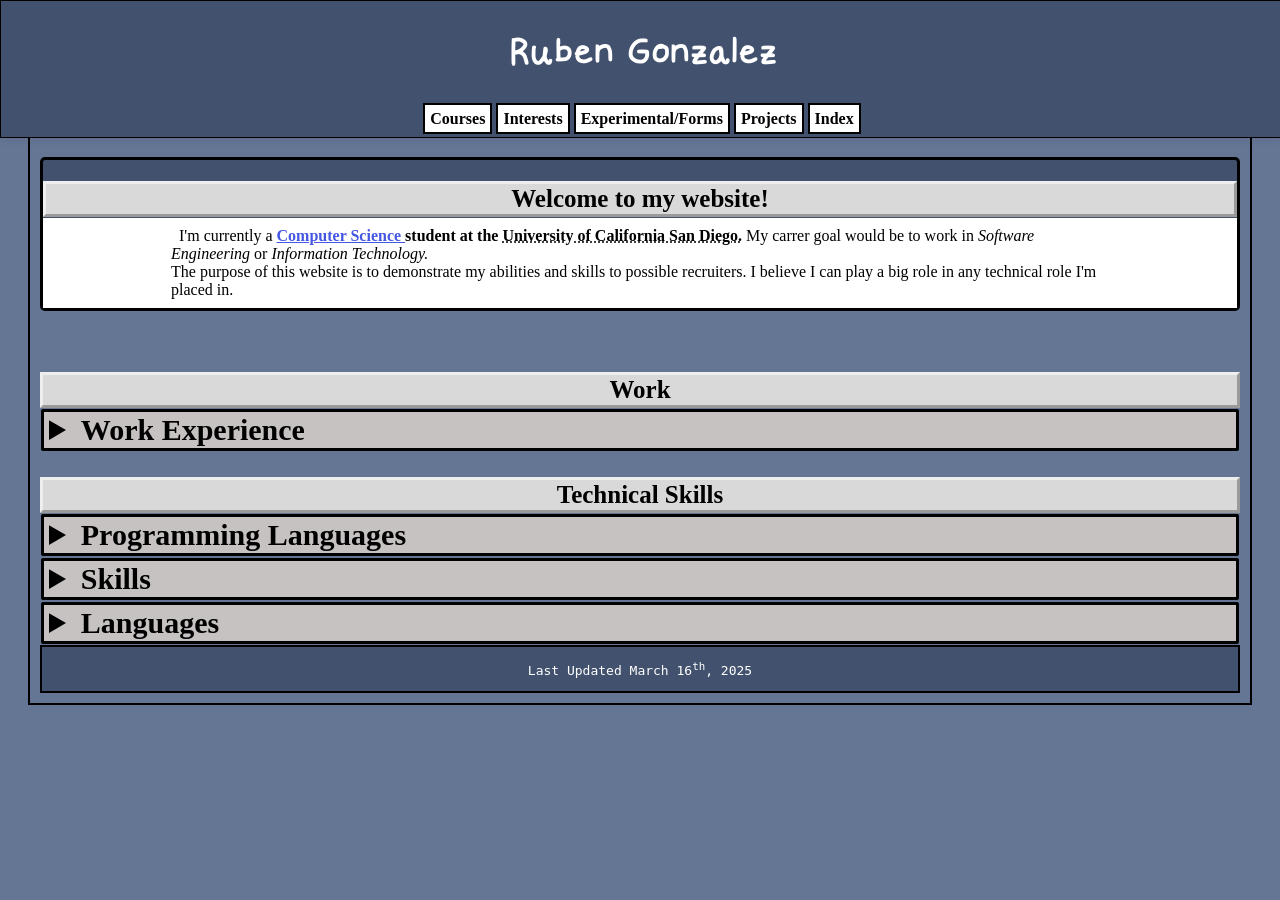
==== index.html @ 0c8c4140 "Fixed code to make it wellformed and valid" ====
<!DOCTYPE html>
<html lang="en-US">
    <head>
        <meta charset="UTF-8">
        <meta name="viewport" content="width=device-width, initial-scale=1.0">
        <link rel="stylesheet" href="style.css">
    <title> Ruben's Website </title>


   </head>
   
    <body style="background-color: #657695;">
        <header>
            <h1> Ruben Gonzalez </h1>
            <nav>
                <strong>
                <a href="/courses.html">Courses</a> 
                <a href="/interest.html">Interests</a> 
                <a href="/experiment.html">Experimental/Forms</a> 
                <a href="/projects.html">Projects</a> 
                <a href="/index2.html">Index</a> 
                <!--
                <a href="https://github.com/rug005?tab=repositories">Github</a> 
                <a href="https://www.linkedin.com/in/ruben-gonzalez-1479b0169">Linkedin</a> 
                <a href="mailto:rug005@ucsd.edu">Email</a> 
                -->
                <!-- <button id="themeToggle" onclick="toggleTheme()">☀️</button> -->
                <!-- 🌙 -->
            </strong>
            </nav>
        </header>

        <div id = "div-back"> <!--Testing this div out-->
        <!-- Start of main -->
         
         <!-- <div class="center"> -->
        <main>
            <h2 id="center-title"> Welcome to my website! </h2>
            <div class="container">
                <!-- <div class="image"> -->

                
                <!-- <p class="right" style="font-family: RGFont;"> -->
                <div class="text">
                
                    &nbsp; I'm currently a <b><a href="https://cse.ucsd.edu/" style="color: rgb(69, 87, 226)"> Computer Science </a> student at the 
                    <abbr title="University of California San Diego">  University of California San Diego.</abbr> </b>
                My carrer goal would be to work in <i>Software Engineering</i> or <i>Information Technology.</i> <br> 
                The purpose of this website is to demonstrate my abilities and skills to possible recruiters. I believe I can play a big role in any technical role I'm placed in.

            <!-- </p>    -->
            <!-- </aside> -->
        </div>
            <!-- </div> -->
            </div>
        <!-- </div> -->
        </main>
        <br> 
        
            <br>
            <h3 id="work-title"> Work </h3>
            <details>
                <summary id="box"> Work Experience </summary>
                <p style="background-color: white; padding: 10px 10px; margin: 1px 1px; font-family: 'Times New Roman', Times, serif; font-size: 20px;"> 
                    &nbsp; Currently working for the Central Union High School District as a Theater Technican 
                    <a href= "https://www.instagram.com/jctheater/?hl=en" title="JCT Instagram Page" >@Jimmie Cannon Theater</a>.
                    My main role is to provide technical assistance with the their lighting, sound, and live streaming systems. I started the role
                    as a High School student, and ever since have continued to work there. (On Call)
                    <br>
                    &nbsp; I Specialized in Live Streaming and Sound Engineering.
                    <br>
                
                </p>
            </details>
        <!---------------------------------- Splits into my Programming Languages/Skills  ---------------------------------->
        <h3 id="skills-title"> Technical Skills </h3>

        <details>
            <summary id="box"> Programming Languages </summary>
        
            <p style="text-align: center;"> Ordered in most proficient </p>
            <ol id="box2">
            <li> Java 
                <p class="description-p">
                This is the first programming language I learned and the one I feel most comfortable with.
                I've programmed in this language for multiple assignments, and group projects. </p>
            </li>
            <li> Python 
                <p class="description-p">
                This is a language that I've used for classes such as Computer Vision, 
                Introduction to Artificial Intelligence, Data Science in Practice. I've also used Python to create a
                program that sorts my SD files by date and file type. </p>
            </li>
            <li> C 
            
                <p class="description-p">
                I believe that programming in C is like a double edge sword. When it works it can do so many amazing things, however
                when it doesn't... I'll be spending countless hours using GDB. I've programmed in C for most of my networks classes such as
                Computer Networks, Wireless Networks, and a bit in my Operating Systems class. </p>
            </li>
            <li> JavaScript
                <p class="description-p">
                Used JavaScript to write this website, and while taking a Web Client Languages class.

                <button id = "style-button">Click Me</button>
            </p>
            </li>
            <li> SQL 
            
                <p class="description-p">    Have not had much experience working in backend as of now, however I'm looking forward to expanding my skills in
                languages such as SQL. I learned and used SQL for my Database System Principles class. </p>
            </li>
            <li> C++
            
                <p class="description-p"> I learned and programmed in this language while taking an Advanced Data Structures class. I've also programmed in C++ while
                taking my Wireless Networks class. </p>
            </li>
        </ol>
        </details>
        
        <details>
            <summary id="box"> Skills </summary>
            <ul id="box2">
            <li> Problem Solving </li>
            <p class="description-p">
               Have experience problem solving while working as a theater technican. Had to constantly solve technical problems such as
               light board not working correctly, sound board not configured correctly, and live stream wireless connection issues.
            </p>
            <li> Creative </li>
            <p class="description-p">
                My work experience has allowed me the freedom to be creative and think outside the box.
            </p>
            <li> Adaptability </li>
            <p class="description-p">
                Being adaptable is one of my biggest strength and had to constantly adapt to new environments in the work place
                and in my own personal life.
            </p>
            <li> Time Management </li>
            <p class="description-p">
                Being a college student and part time employee has enabled me with the skill to manage my time.
            </p>
            </ul>
        </details>

        <details>
            <summary id="box"> Languages </summary>
        <dl id="box2">
            <dt>I can read and write in...</dt>
                <dd>English, Spanish</dd>
                
        </dl>
        </details>
        <footer id="date" style="align-items: center;"><pre> Last Updated March 16<sup>th</sup>, 2025 </pre></footer>
        </div>
    <script>
        /* Inside Skills > JavaScript, On click changes from "Click Me" text to "Thank you" */
        let buttonSwitch = document.getElementById("style-button");
            buttonSwitch.addEventListener("click", function(){
            document.getElementById("style-button").innerHTML = "Thank you";
            buttonSwitch.style.color = "#0000ff";
            buttonSwitch.style.cursor = "default";
        });


        /* Header button changes background from dark to light */
        
    </script>
</body>
            
        
    

</html>
---- style.css ----
:root{
    --grey-blue: #42526E; 
    --black: #000000;
    --white: #ffffff;
    --backColor: #657695;
}

/* This CSS file is used for index and interest html */
header{
    position: fixed;
    top:0;
    left:0;
    width:100%;
    box-shadow: 0 0 10px rgba(0, 0, 0, 0.1);
    z-index: 9999;
    text-align: center;
    padding: 1px;
    border: 1px solid var(--black,black);
    background-color: var( --grey-blue,grey);
    color: var(--white,white);
}
h1{
    font-family: RGFont;
    font-size: 50px;
}
body.below-body{
    padding-top: 150px;
    background-color: var(--grey-blue,blue);
}
main{
    margin-top: 125px;
    border: 3px solid var(--black,#000000);
    background-color: var(--grey-blue,blue);
    border-radius: 5px;
    
}
p.right{
    text-align: center;
}
.small{
    font-family: Arial, Helvetica, sans-serif;
    padding: 1px 5px;
    margin: 0 0;
}
h2, h3{
    font-size: 25px;
    font-weight: bold;
}
/* Used in index.html to Home, etc */
nav{
    display: flex;
    flex-direction: row;
    flex-wrap: wrap;
    justify-content: center;
    margin-bottom: 8px;
    gap: 15px;
}
nav a{
    text-decoration: none;
    padding: 5px 5px;
    margin: 1px 0px;
    border: 2px solid var(--black,#000000);
    background-color: #ffffff;
    color: var(--black,#000000);
}


/* Goes from column to row if pixels are 520 */
@media (max-width: 520px) {
    nav > a{
        display: grid;
        grid-template-columns: repeat(auto-fit,minmax(150px,1fr));
    }
    h1{
        font-size: 30px;
    }
    .center{
        margin-top: 100px;
    }
}

.nav:hover{
    background-color: rgb(38, 42, 255);
}
div.center{
    flex-direction: row;
}
div.projects{
    display: flex;
    flex-direction: row;
    justify-content: flex-end;
    border: 3px solid white;
    background-color: #d8d8d8;

}
body.black{
    background-color: var(--black,black);
    padding: 1px 2px;
    color: white;
    padding-top: 150px;
}
img.center{
    display: block;
    border: 5px solid #ffffff;
    margin-left: auto;
    margin-right: auto;
    border-radius: 8px;
    /* width: 35%; */
    width: 55dvh;
    
}
#app{
    scroll-snap-type: y mandatory;
    scroll-behavior: smooth;
    
}
#frame{
    border: 5px solid #ffffff;
    margin: 0 0;
    padding: 0 0;
    width: 130%;
}
h3.align{
    padding: 1px 10px;
    margin: 2px 5px;
    margin-block-start: 5px;
    margin-block-end: 5px;
    border: 3px #ffffff;
    background-color: #42526E;
    border-style: outset;
    text-align: center;
}
.container{
    display: flex;
    align-items: center;
    justify-content: center;
    background-color: var(--white,(255, 255, 255));
    color: var(--black,#000000)
 
}
.image{
    max-width: 100%;
    max-height: 100%;
}
.text{
    
    padding: 1dvh 10dvw;
    font-family: 'Times New Roman', Times, serif;
}
.row::after{
    content:"";
    clear: both;
    display:table;
}
.column{
    float:left;
    width:33.33%;
    padding:5px;
}

#border{
    border: 3px solid var(--black,black);
}

#box{
    border: 3px solid var(--black,black);
    flex: 1;
    padding: 1px 5px;
    margin: 1px 1px;
    background-color: rgb(199, 194, 194);
    transition: all 100ms ease-out;
    font-size: 30px;
    font-weight: bold;
    border-radius: 2px;
}
#box:hover{
    background-color: white;
    
}
#box2 dl,dt,ol,ul,dd{
    border: 3px solid var(--black,black);
    padding: 2px 40px;
    background-color: white;
    margin: 1px 1px;
    font-weight: bold;
    font-size: 30px;
}
.description-p{
    font-size: 16px;
    font-weight: 200;
    font-family: 'Times New Roman', Times, serif;
}
dd{
    border: 3px solid var(--black,black);
    padding: 2px 40px;
    background-color: white;
    margin: 1px 1px;
    font-weight: bold;
    font-size: 30px;
}
.blink_me{
    text-align: center;
    padding: 1px 1px;
    background-color: rgb(217, 217, 217);
    color:black;
    margin: 1px 1px;
    border-style: outset;
    animation: blinker 2s linear infinite;
}
@keyframes blinker{
    80%{
        opacity: 50;
    }
}
#center-title,#work-title,#skills-title{
    text-align: center;
    padding: 1px 1px;
    background-color: rgb(217, 217, 217);
    margin-bottom: 1px;
    border-style: outset;
}
#white-border{
    border: 3px solid #ffffff;
    margin: 1px 10px;
}
#date{
    border: 2px solid var(--black),black;
    text-align: center;
    color: #ffffff;
    background-color: var(--grey-blue,grey);
    border: 2px solid #000;
}

@font-face {
    font-family: RGFont;
    src: url(RGFont-Regular.ttf);
}

list-text{
    font-family: 'Times New Roman', Times, serif;
    font-size: 16px;
    font-weight: 400;
    padding: 2px;
}

#style-button{
    color: black;
    cursor: pointer;
}
style-off:hover{
    font-size: 2rem;  
}
#lights-off{
    background: rgb(43, 226, 107);
}

.dark-mode {
    background-color: rgb(0, 0, 0);
    color: rgb(255, 255, 255);
  }
#div-back{
    border: solid 2px black;
    margin: 20px;
    padding: 10px;
}
#p-text{
    text-align: center; 
    font-family: RGFont; 
    font-size: 20px;
}


#theme-toggle-id{
    cursor: pointer;
    padding: 5px;
    background: none;
    border: none;
    font-size: 20px;
    color: var(--text-color);
    text-align: center;
    border: 2px solid #000000;
    /* border: 3px solid black;
    padding-right: 430px;
    text-align: center; */
}
.dark-mode {
    --grey-blue: #2a4a82; 
    --black: #ffffff;
    --white: #000000;
    --backColor: #154192;
}
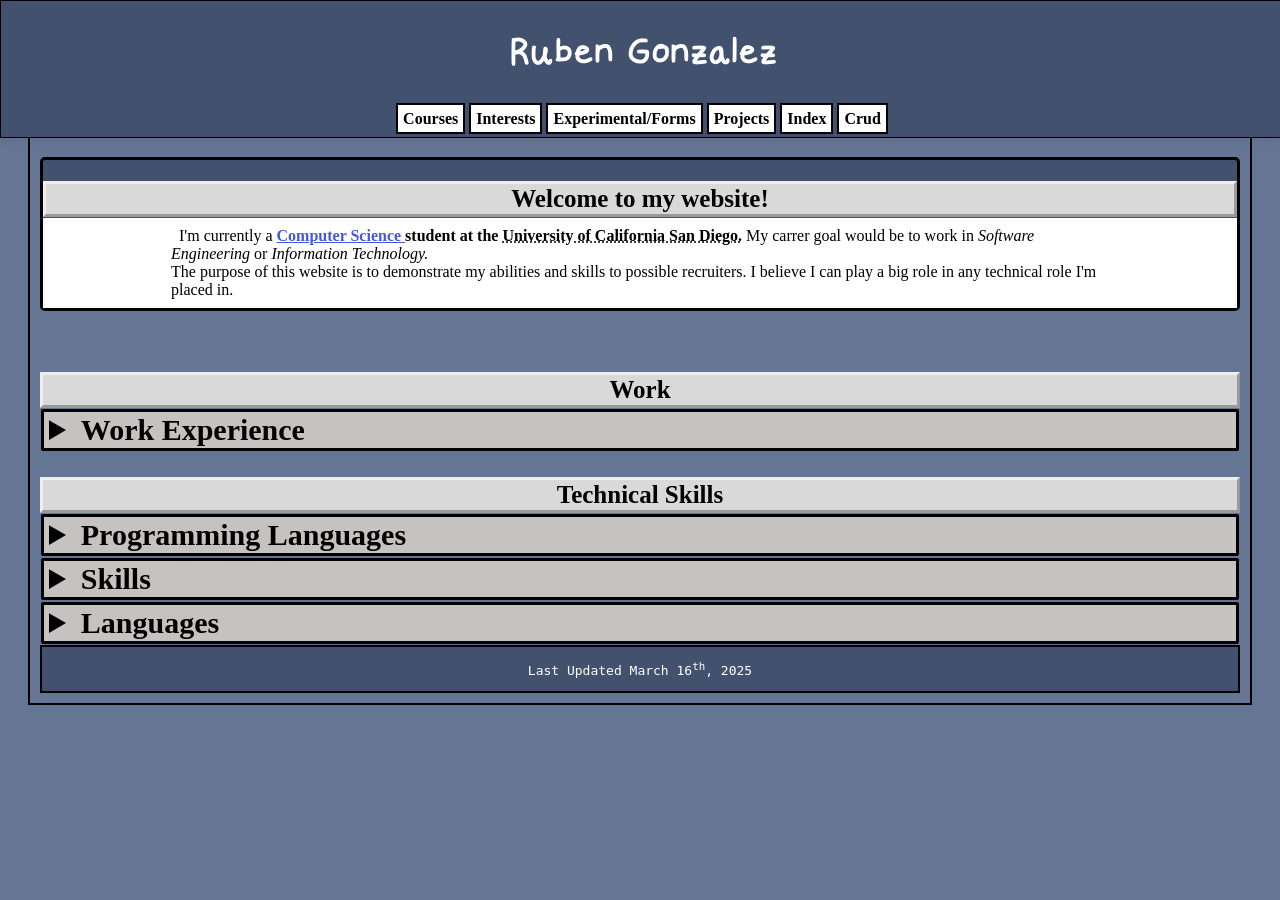
==== commit 1b162947: "Adding crud to ahref" ====
--- a/index.html
+++ b/index.html
@@ -18,7 +18,8 @@
                 <a href="/interest.html">Interests</a> 
                 <a href="/experiment.html">Experimental/Forms</a> 
                 <a href="/projects.html">Projects</a> 
-                <a href="/index2.html">Index</a> 
+                <a href="/index2.html">Index</a>
+                <a href="/crud.html">Crud</a> 
                 <!--
                 <a href="https://github.com/rug005?tab=repositories">Github</a> 
                 <a href="https://www.linkedin.com/in/ruben-gonzalez-1479b0169">Linkedin</a> 
@@ -72,48 +73,58 @@
                 
                 </p>
             </details>
-        <!---------------------------------- Splits into my Programming Languages/Skills  ---------------------------------->
+        
         <h3 id="skills-title"> Technical Skills </h3>
 
         <details>
             <summary id="box"> Programming Languages </summary>
         
-            <p style="text-align: center;"> Ordered in most proficient </p>
+            <h3 style="padding-top: 20px; text-align: center; background-color: #b3b9c6; border:2px solid #000;"> Ordered in Most Proficient </p>
             <ol id="box2">
             <li> Java 
-                <p class="description-p">
-                This is the first programming language I learned and the one I feel most comfortable with.
-                I've programmed in this language for multiple assignments, and group projects. </p>
+            <br>
+            <span>
+            This is the first programming language I learned and the one I feel most comfortable with.
+            I've programmed in this language for multiple assignments, and group projects.     
+            </span>
             </li>
             <li> Python 
-                <p class="description-p">
+                <br>
+                <span>
                 This is a language that I've used for classes such as Computer Vision, 
                 Introduction to Artificial Intelligence, Data Science in Practice. I've also used Python to create a
-                program that sorts my SD files by date and file type. </p>
+                program that sorts my SD files by date and file type. 
+            </span>
             </li>
             <li> C 
-            
-                <p class="description-p">
+                <br>
+            <span>
                 I believe that programming in C is like a double edge sword. When it works it can do so many amazing things, however
                 when it doesn't... I'll be spending countless hours using GDB. I've programmed in C for most of my networks classes such as
-                Computer Networks, Wireless Networks, and a bit in my Operating Systems class. </p>
+                Computer Networks, Wireless Networks, and a bit in my Operating Systems class. 
+            </span>
             </li>
-            <li> JavaScript
-                <p class="description-p">
+             <li> JavaScript
+                <br>
+            <span>   
                 Used JavaScript to write this website, and while taking a Web Client Languages class.
-
+            </span>
                 <button id = "style-button">Click Me</button>
             </p>
             </li>
             <li> SQL 
-            
-                <p class="description-p">    Have not had much experience working in backend as of now, however I'm looking forward to expanding my skills in
-                languages such as SQL. I learned and used SQL for my Database System Principles class. </p>
+                <br>
+            <span>
+                Have not had much experience working in backend as of now, however I'm looking forward to expanding my skills in
+                languages such as SQL. I learned and used SQL for my Database System Principles class. 
+            </span>
             </li>
             <li> C++
-            
-                <p class="description-p"> I learned and programmed in this language while taking an Advanced Data Structures class. I've also programmed in C++ while
-                taking my Wireless Networks class. </p>
+                <br>
+            <span>
+                 I learned and programmed in this language while taking an Advanced Data Structures class. I've also programmed in C++ while
+                taking my Wireless Networks class. 
+            </span>
             </li>
         </ol>
         </details>
@@ -122,23 +133,26 @@
             <summary id="box"> Skills </summary>
             <ul id="box2">
             <li> Problem Solving </li>
-            <p class="description-p">
+            <span>
                Have experience problem solving while working as a theater technican. Had to constantly solve technical problems such as
                light board not working correctly, sound board not configured correctly, and live stream wireless connection issues.
-            </p>
+            </span>
             <li> Creative </li>
-            <p class="description-p">
+
+            <span>
                 My work experience has allowed me the freedom to be creative and think outside the box.
-            </p>
+            </span>
             <li> Adaptability </li>
-            <p class="description-p">
+            
+            <span>
                 Being adaptable is one of my biggest strength and had to constantly adapt to new environments in the work place
                 and in my own personal life.
-            </p>
+            </span>
             <li> Time Management </li>
-            <p class="description-p">
+            
+            <span>
                 Being a college student and part time employee has enabled me with the skill to manage my time.
-            </p>
+           </span>
             </ul>
         </details>
 
--- a/style.css
+++ b/style.css
@@ -63,6 +63,10 @@
     background-color: #ffffff;
     color: var(--black,#000000);
 }
+span{
+    font-size: 16px;
+    text-indent:20px;
+}
 
 
 /* Goes from column to row if pixels are 520 */
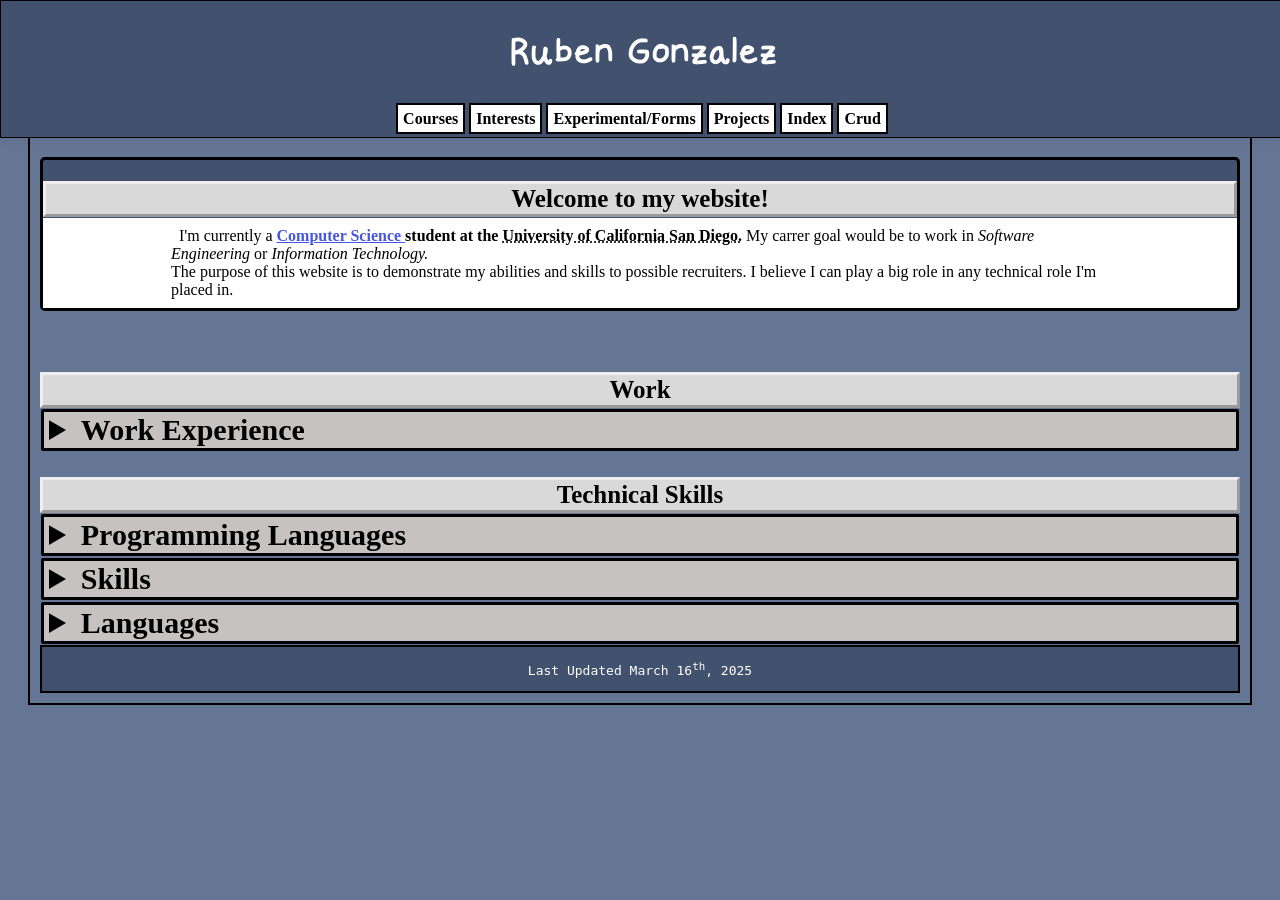
==== commit f37dc1c8: "Fixing errors with the Element duplicate" ====
--- a/index.html
+++ b/index.html
@@ -61,7 +61,7 @@
             <br>
             <h3 id="work-title"> Work </h3>
             <details>
-                <summary id="box"> Work Experience </summary>
+                <summary id="work-box"> Work Experience </summary>
                 <p style="background-color: white; padding: 10px 10px; margin: 1px 1px; font-family: 'Times New Roman', Times, serif; font-size: 20px;"> 
                     &nbsp; Currently working for the Central Union High School District as a Theater Technican 
                     <a href= "https://www.instagram.com/jctheater/?hl=en" title="JCT Instagram Page" >@Jimmie Cannon Theater</a>.
@@ -77,7 +77,7 @@
         <h3 id="skills-title"> Technical Skills </h3>
 
         <details>
-            <summary id="box"> Programming Languages </summary>
+            <summary id="pl-box"> Programming Languages </summary>
         
             <h3 style="padding-top: 20px; text-align: center; background-color: #b3b9c6; border:2px solid #000;"> Ordered in Most Proficient </p>
             <ol id="box2">
@@ -130,7 +130,7 @@
         </details>
         
         <details>
-            <summary id="box"> Skills </summary>
+            <summary id="skill-box"> Skills </summary>
             <ul id="box2">
             <li> Problem Solving </li>
             <span>
@@ -157,7 +157,7 @@
         </details>
 
         <details>
-            <summary id="box"> Languages </summary>
+            <summary id="language-box"> Languages </summary>
         <dl id="box2">
             <dt>I can read and write in...</dt>
                 <dd>English, Spanish</dd>
--- a/style.css
+++ b/style.css
@@ -177,9 +177,35 @@
     font-weight: bold;
     border-radius: 2px;
 }
+#language-box{
+    border: 3px solid var(--black,black);
+    flex: 1;
+    padding: 1px 5px;
+    margin: 1px 1px;
+    background-color: rgb(199, 194, 194);
+    transition: all 100ms ease-out;
+    font-size: 30px;
+    font-weight: bold;
+    border-radius: 2px;
+}#language-box:hover{
+    background-color: white;
+    
+}
+#work-box,#pl-box,#skill-box{
+    border: 3px solid var(--black,black);
+    flex: 1;
+    padding: 1px 5px;
+    margin: 1px 1px;
+    background-color: rgb(199, 194, 194);
+    transition: all 100ms ease-out;
+    font-size: 30px;
+    font-weight: bold;
+    border-radius: 2px;
+}#work-box:hover,#pl-box:hover,#skill-box:hover{
+    background-color: white;
+}
 #box:hover{
-    background-color: white;
-    
+    background-color: white;   
 }
 #box2 dl,dt,ol,ul,dd{
     border: 3px solid var(--black,black);
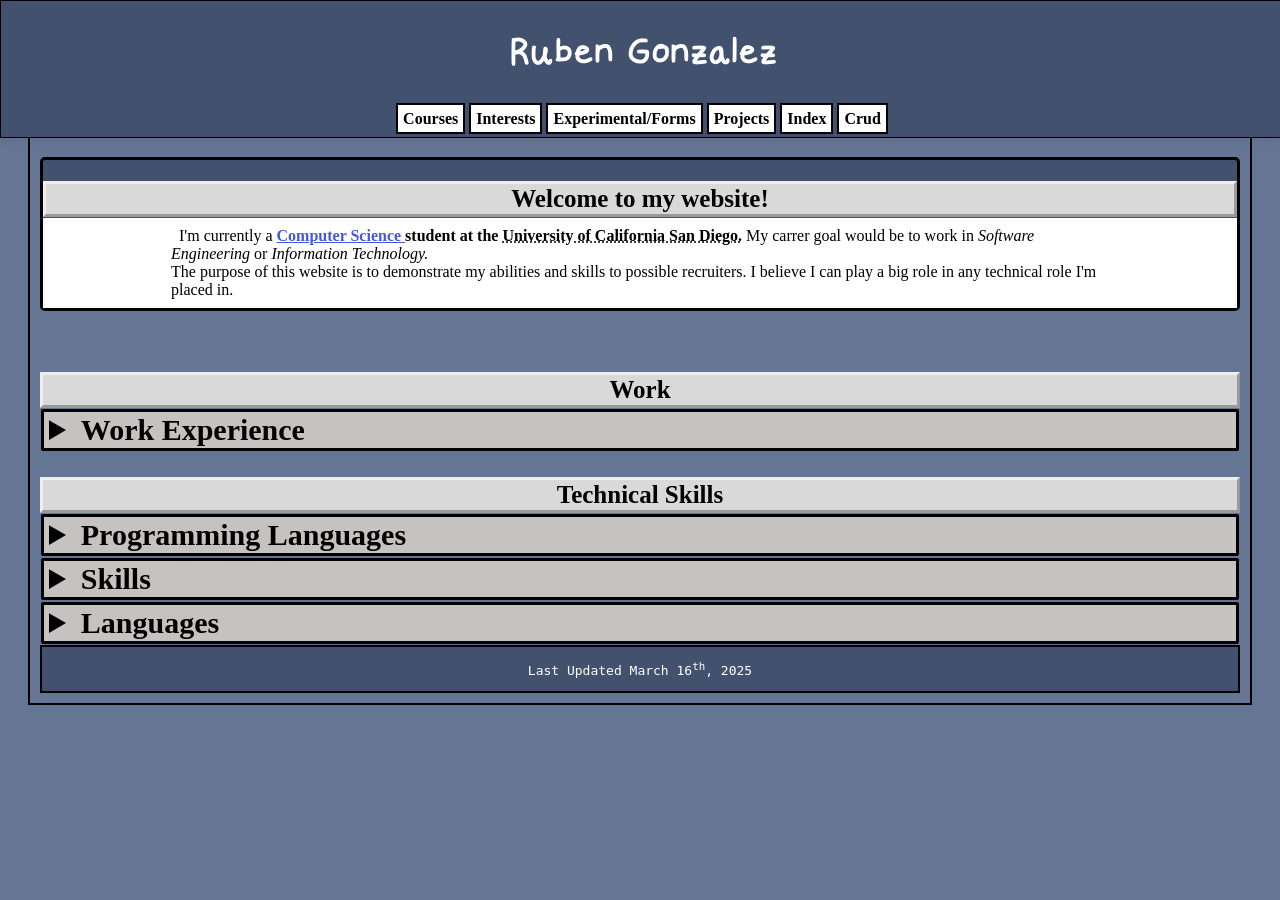
==== commit 7988130e: "Fixing errors with the Element duplicate" ====
--- a/index.html
+++ b/index.html
@@ -80,7 +80,7 @@
             <summary id="pl-box"> Programming Languages </summary>
         
             <h3 style="padding-top: 20px; text-align: center; background-color: #b3b9c6; border:2px solid #000;"> Ordered in Most Proficient </p>
-            <ol id="box2">
+            <ol id="ol-box">
             <li> Java 
             <br>
             <span>
@@ -131,28 +131,32 @@
         
         <details>
             <summary id="skill-box"> Skills </summary>
-            <ul id="box2">
-            <li> Problem Solving </li>
-            <span>
+            <ul id="ul-box2">
+            <li> Problem Solving 
+            <p>
                Have experience problem solving while working as a theater technican. Had to constantly solve technical problems such as
                light board not working correctly, sound board not configured correctly, and live stream wireless connection issues.
-            </span>
-            <li> Creative </li>
-
-            <span>
+            </p>
+            </li>
+            <li> Creative 
+            <p>
                 My work experience has allowed me the freedom to be creative and think outside the box.
-            </span>
-            <li> Adaptability </li>
+            </p>
+            </li>
+            <li> Adaptability 
+            <p>
+            Being adaptable is one of my biggest strength and had to constantly adapt to new environments in the work place
+            and in my own personal life.
+            </p>
+            </li>
+                        
             
-            <span>
-                Being adaptable is one of my biggest strength and had to constantly adapt to new environments in the work place
-                and in my own personal life.
-            </span>
-            <li> Time Management </li>
+            <li> Time Management 
+            <p>
+            Being a college student and part time employee has enabled me with the skill to manage my time.
+            </p>
+            </li>
             
-            <span>
-                Being a college student and part time employee has enabled me with the skill to manage my time.
-           </span>
             </ul>
         </details>
 
--- a/style.css
+++ b/style.css
@@ -207,7 +207,15 @@
 #box:hover{
     background-color: white;   
 }
-#box2 dl,dt,ol,ul,dd{
+#ul-box dl,dt,ol,ul,dd{
+    border: 3px solid var(--black,black);
+    padding: 2px 40px;
+    background-color: white;
+    margin: 1px 1px;
+    font-weight: bold;
+    font-size: 30px;
+}
+#ol-box dl,dt,ol,ul,dd{
     border: 3px solid var(--black,black);
     padding: 2px 40px;
     background-color: white;
